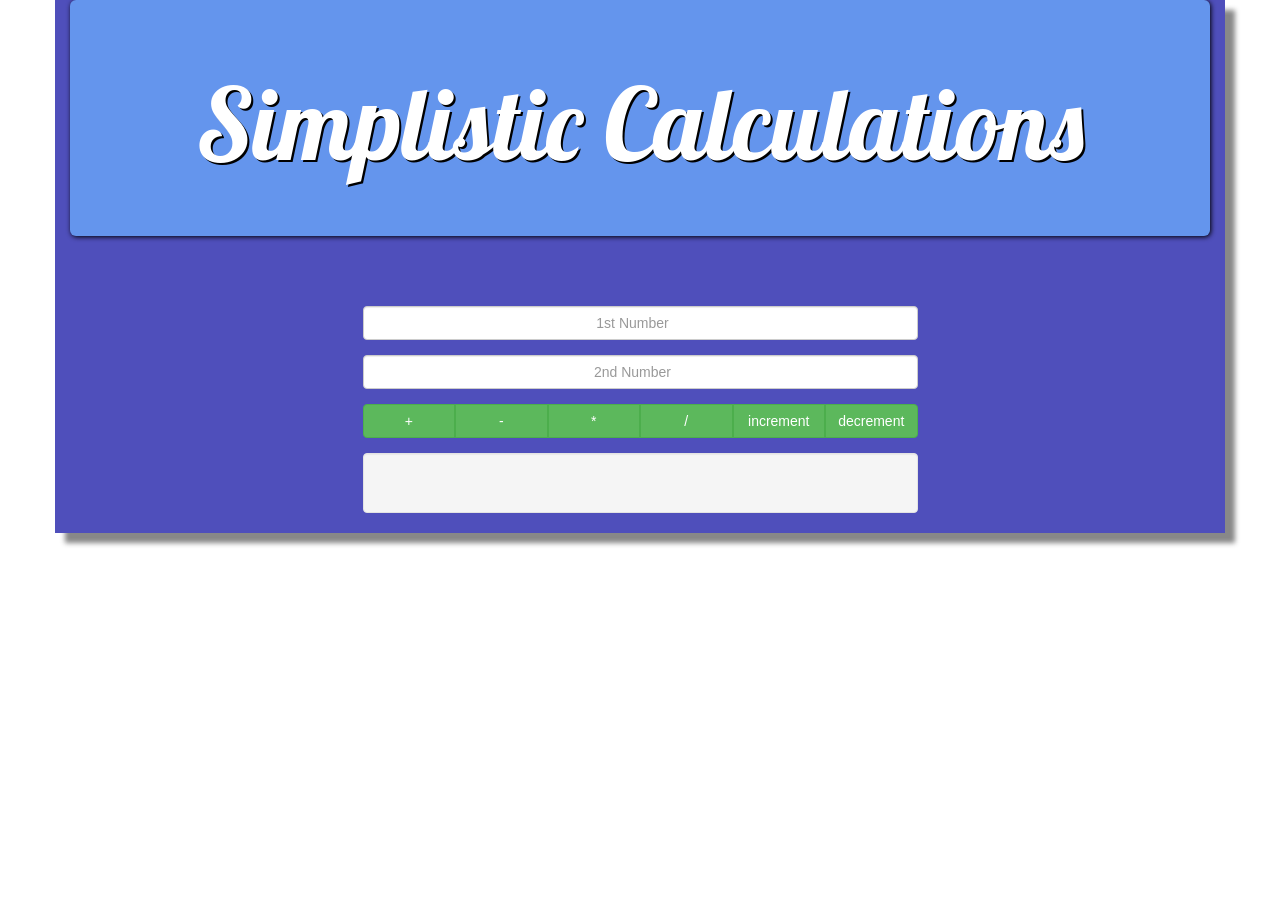
==== index.html @ ba66dc4a "created calc.js files" ====
<!doctype html>
<html>
<head>
    <title>Calculator</title>
    <meta charset="utf-8" />
    <meta name="viewport" content="width=device-width, initial-scale=1.0" />
  <link href="https://fonts.googleapis.com/css?family=Lobster" rel="stylesheet">
    <script type="text/javascript" src="https://cdn.polyfill.io/v2/polyfill.min.js?features=es6,fetch,Array.prototype.includes"></script>
    <link rel="stylesheet" href="https://maxcdn.bootstrapcdn.com/bootstrap/3.3.7/css/bootstrap.min.css" integrity="sha384-BVYiiSIFeK1dGmJRAkycuHAHRg32OmUcww7on3RYdg4Va+PmSTsz/K68vbdEjh4u" crossorigin="anonymous">
      <link rel="stylesheet" href="global.css" />
</head>
<body>

    <div class="container">
        <div class="jumbotron text-center">
            <h1>Simplistic Calculations</h1>
        </div>
        <br/><br/>
        <div class="row">
            <div class="col-sm-6 col-sm-offset-3">
                <div class="form-group">
                    <!--<label for="number1">Number 1</label>-->
                    <input type="number" id="number1" class="form-control text-center" placeholder="1st Number"/>
                </div>
                <div class="form-group">
                    <!--<label for="number2">Number 2</label>-->
                    <input type="number" id="number2" class="form-control text-center" placeholder="2nd Number"/>
                </div>
                <div class="form-group" id="calc">
                    <div class="btn-group btn-group-lg btn-group-justified">
                        <div class="btn-group">
                            <button type="button" id="add" class="btn btn-success">+</button>
                        </div>
                        <div class="btn-group">
                            <button type="button" id="subtract" class="btn btn-success">-</button>
                        </div>
                        <div class="btn-group">
                            <button type="button" id="multiply" class="btn btn-success">*</button>
                        </div>
                        <div class="btn-group">
                            <button type="button" id="divide" class="btn btn-success">/</button>
                        </div>
                        <div class="btn-group">
                            <button type="button" id="increment" class="btn btn-success">increment</button>
                        </div>
                        <div class="btn-group">
                            <button type="button" id="decrement" class="btn btn-success">decrement</button>
                        </div>
                    </div>
                </div>
                <div class="form-group well text-center">
                    <h3 id="answer"></h3>
                </div>
            </div>
        </div>
    </div>


    <script src="calc.js"></script>
</body>
</html>
---- global.css ----
* {
    box-sizing: border-box;
}
img {
    width: 100%;
}
.jumbotron {
    background-color:cornflowerblue;
    background-size: cover;
    box-shadow: 1px 1px 5px #000000;
}
.jumbotron h1 {
    font-family: 'Lobster', cursive;
    font-size: 100px;
    color: white;
    text-shadow: 2px 2px #000000;
}
.container {
    background-color: rgba(35, 36, 171, 0.8);
    box-shadow: 10px 10px 5px #888888;
}
.row {
    font-size: 18px;
    font-family: 'Quattrocento Sans', sans-serif;
}
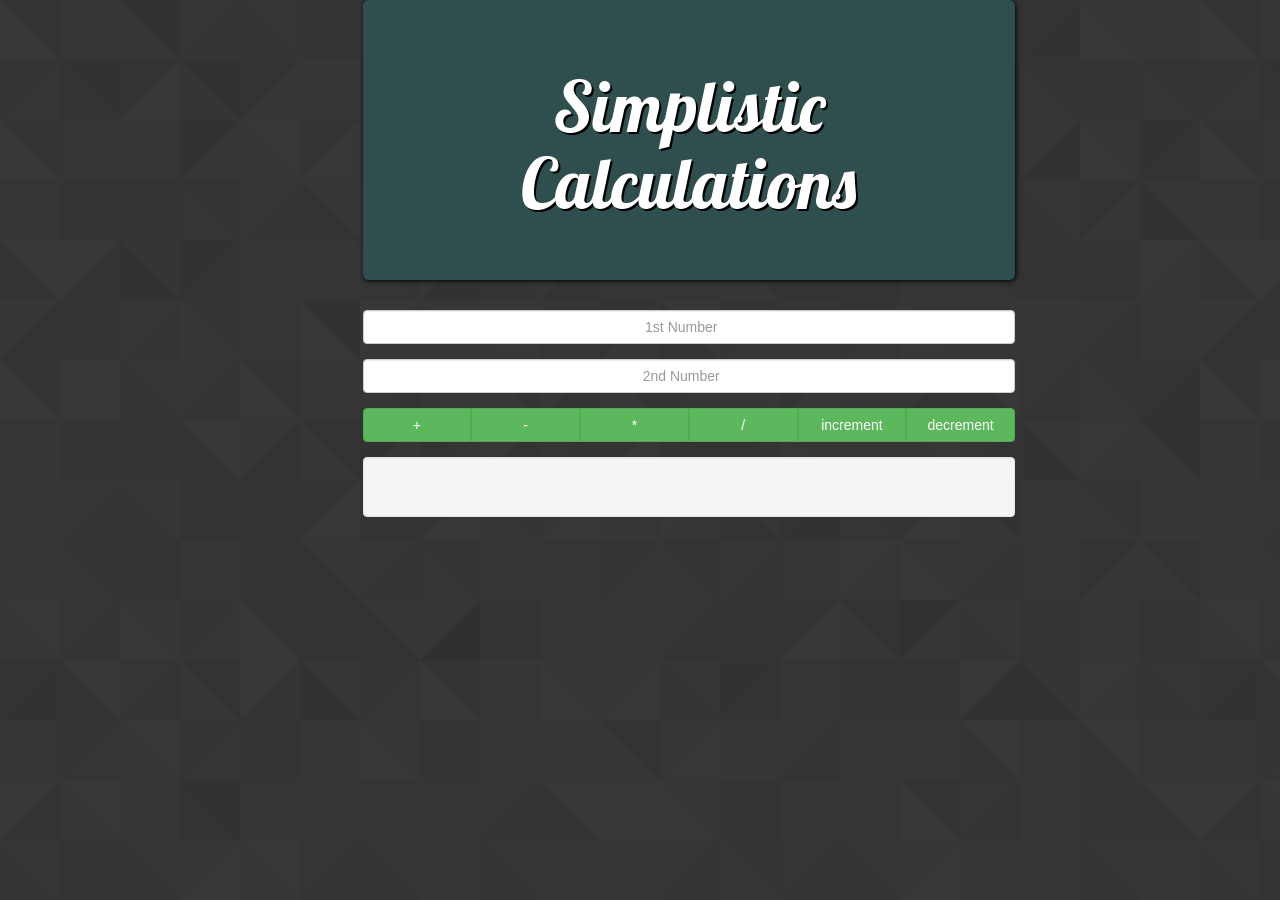
==== commit 78b11774: "changed background" ====
--- a/index.html
+++ b/index.html
@@ -12,12 +12,15 @@
 <body>
 
     <div class="container">
-        <div class="jumbotron text-center">
-            <h1>Simplistic Calculations</h1>
+        <div class="row">
+            <div class="col-sm-7 col-sm-offset-3">
+                <div class="jumbotron text-center">
+                    <h1>Simplistic Calculations</h1>
+                </div>
+            </div>
         </div>
-        <br/><br/>
         <div class="row">
-            <div class="col-sm-6 col-sm-offset-3">
+            <div class="col-sm-7 col-sm-offset-3">
                 <div class="form-group">
                     <!--<label for="number1">Number 1</label>-->
                     <input type="number" id="number1" class="form-control text-center" placeholder="1st Number"/>
--- a/global.css
+++ b/global.css
@@ -4,20 +4,20 @@
 img {
     width: 100%;
 }
+body {
+    background-image: url("./footer_lodyas.png")
+}
+
 .jumbotron {
-    background-color:cornflowerblue;
+    background-color:darkslategray;
     background-size: cover;
     box-shadow: 1px 1px 5px #000000;
 }
 .jumbotron h1 {
     font-family: 'Lobster', cursive;
-    font-size: 100px;
+    font-size: 70px;
     color: white;
     text-shadow: 2px 2px #000000;
-}
-.container {
-    background-color: rgba(35, 36, 171, 0.8);
-    box-shadow: 10px 10px 5px #888888;
 }
 .row {
     font-size: 18px;
